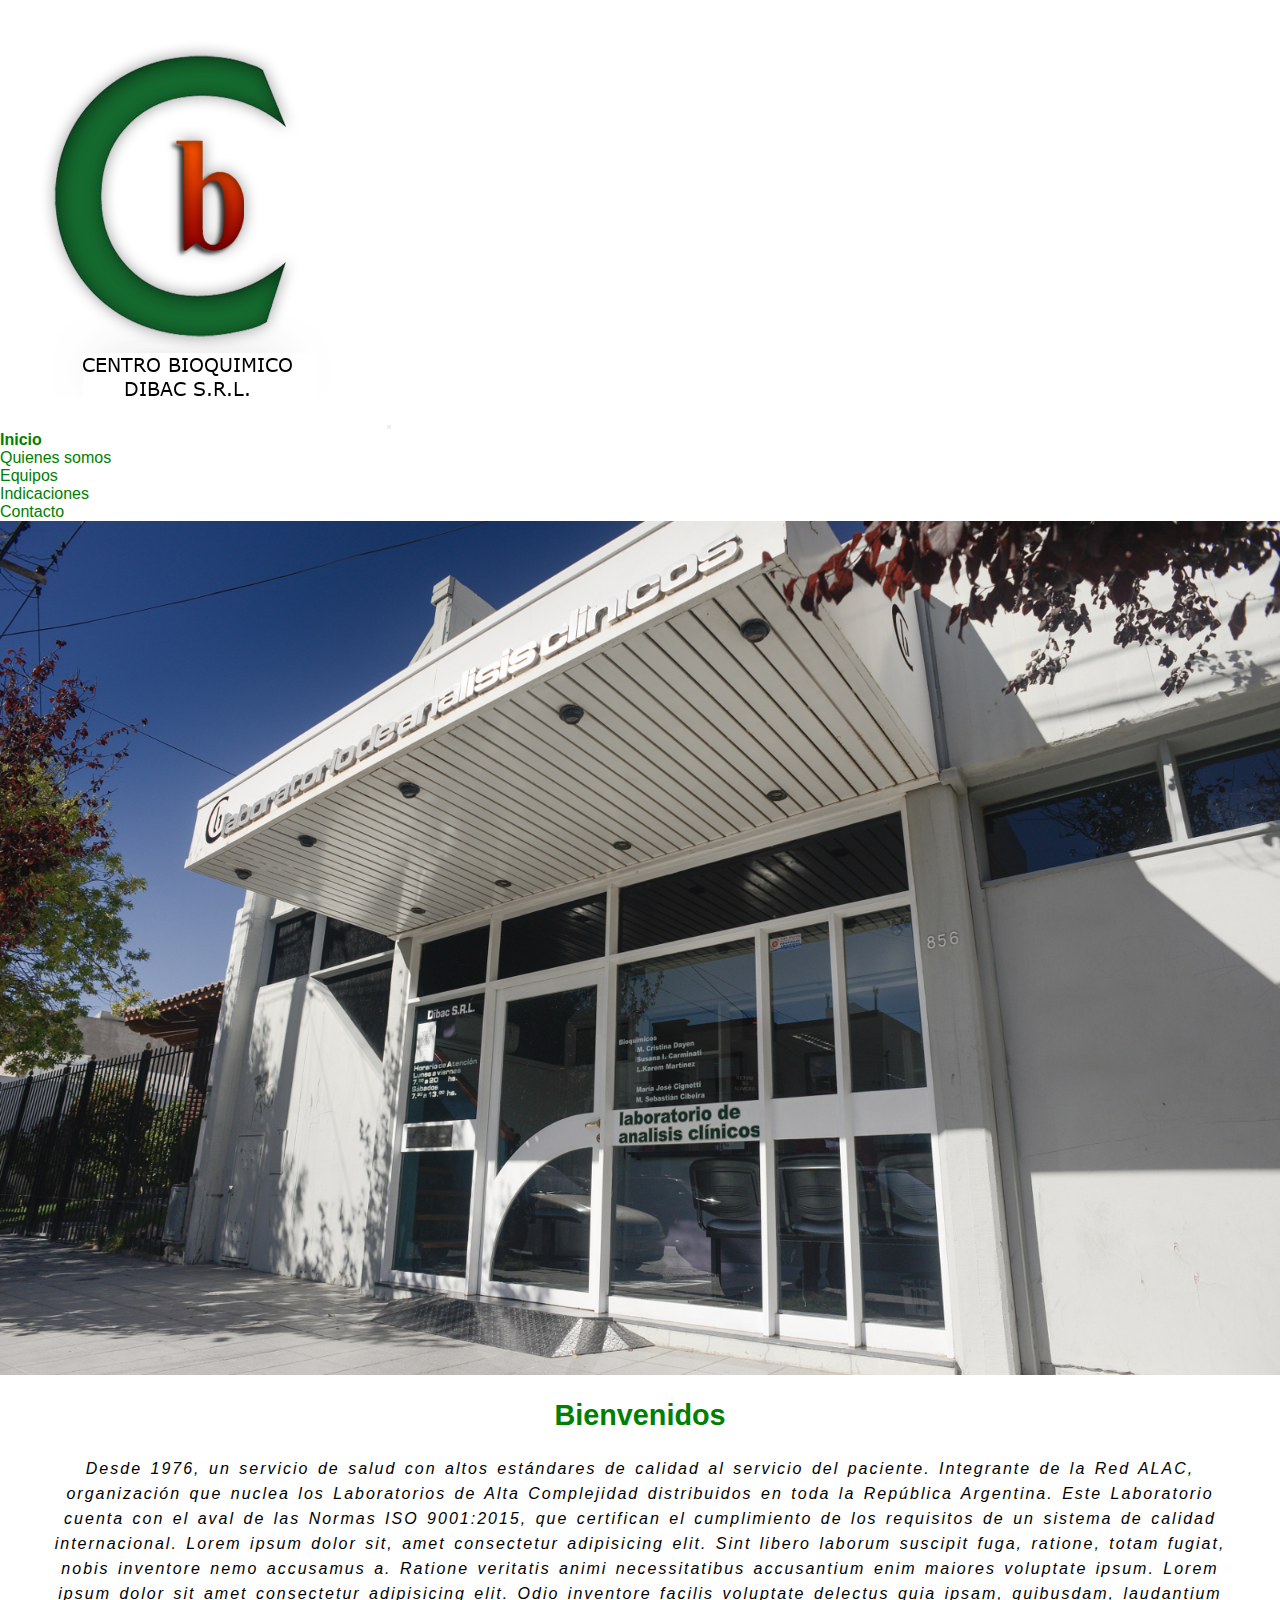
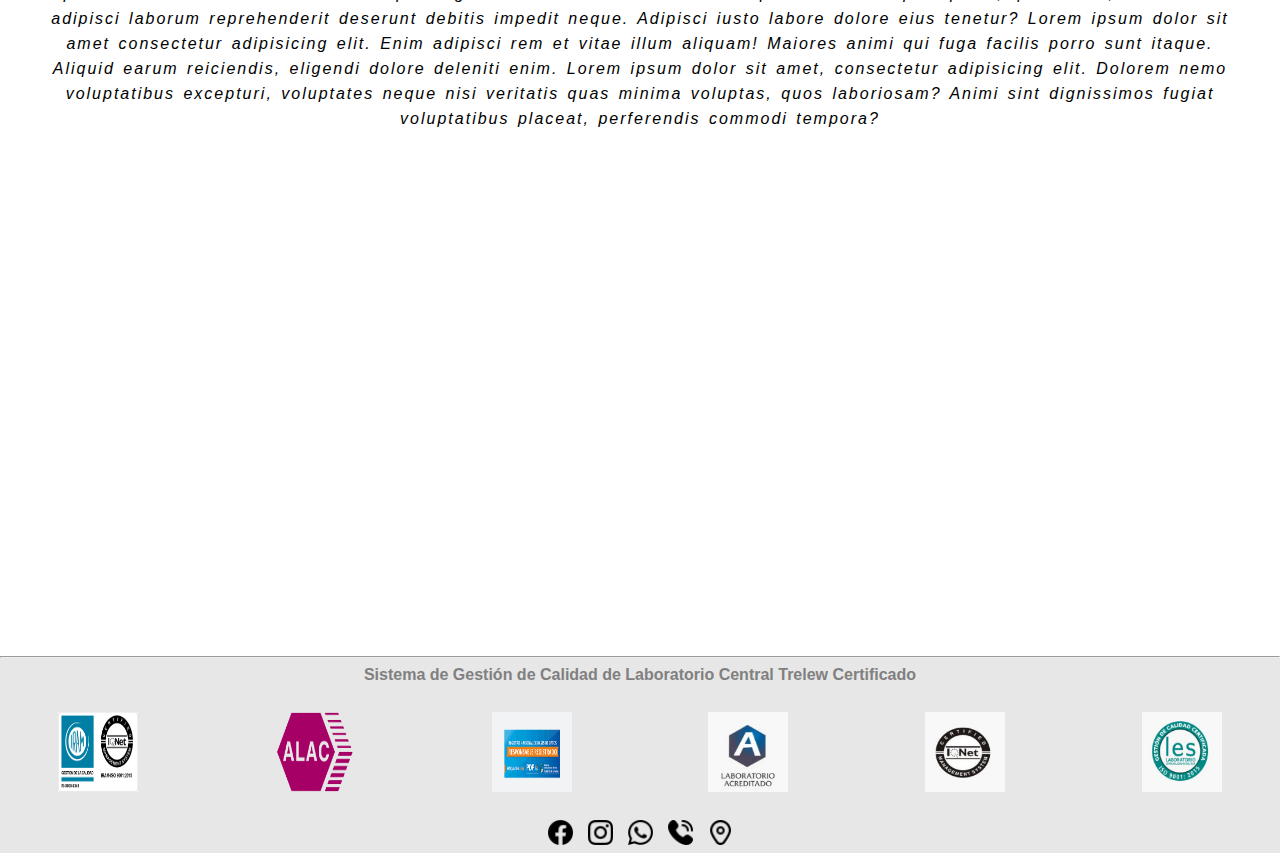
==== index.html @ 684f7246 "se agrego git al proyecto iniciado" ====
<!DOCTYPE html>
<html lang="es">

<head>
    <meta charset="UTF-8">
    <meta http-equiv="X-UA-Compatible" content="IE=edge">
    <meta name="viewport" content="width=device-width, initial-scale=1.0">
    <link rel="stylesheet" href="https://cdn.jsdelivr.net/npm/bootstrap-icons@1.10.4/font/bootstrap-icons.css">
    <link href="https://cdn.jsdelivr.net/npm/bootstrap@5.3.0-alpha3/dist/css/bootstrap.min.css" rel="stylesheet" integrity="sha384-KK94CHFLLe+nY2dmCWGMq91rCGa5gtU4mk92HdvYe+M/SXH301p5ILy+dN9+nJOZ" crossorigin="anonymous">
    <link rel="stylesheet" href="./styles/styles.css">
    <title>Dibac SRL</title>
</head>

<body>

    <header class="navbar navbar-expand-xl bg-body-tertiary">
        <div class="container">
          <a class="navbar-brand" href="#"><img class="w-50" src="./img/logo.png" alt=""></a>
          <button class="navbar-toggler " type="button" data-bs-toggle="collapse" data-bs-target="#navbarNavDropdown" aria-controls="navbarNavDropdown" aria-expanded="false" aria-label="Toggle navigation">
            <span class="navbar-toggler-icon"></span>
          </button>
          <nav class="collapse navbar-collapse justify-content-end" id="navbarNavDropdown">
            <ul class="navbar-nav">
              <li class="nav-item">
                <a class="nav-link active" aria-current="page" href="./index.html">Inicio</a>
              </li>
              <li class="nav-item">
                <a class="nav-link" href="./pages/quienes-somos.html">Quienes somos</a>
              </li>
              <li class="nav-item">
                <a class="nav-link" href="./pages/equipamiento.html">Equipos</a>
              </li>
              <li class="nav-item">
                <a class="nav-link" href="./pages/indicaciones.html">Indicaciones</a>  
              </li>
              <li class="nav-item">
                <a class="nav-link" href="./pages/contacto.html">Contacto</a>  
              </li>            
            </ul>
          </nav>
        </div>

      </header>

    <main>
        <section class="portada">
            <div class="imagen">
                <img src="./img/lab-d.jpg" alt="imagen-laboratorio">
            </div>

        <div class="portada-estructura">
            <div class="portada-texto">
                <h2 class="titulo-portada">Bienvenidos</h2>
                <p class="parrafo">Desde 1976, un servicio de salud con altos estándares de calidad al servicio del paciente. Integrante de la Red ALAC, organización que nuclea los Laboratorios de Alta Complejidad distribuidos en toda la República Argentina. Este Laboratorio cuenta con el aval de las Normas ISO 9001:2015, que certifican el cumplimiento de los requisitos de un sistema de calidad internacional.
                Lorem ipsum dolor sit, amet consectetur adipisicing elit. Sint libero laborum suscipit fuga, ratione, totam fugiat, nobis inventore nemo accusamus a. Ratione veritatis animi necessitatibus accusantium enim maiores voluptate ipsum.
                Lorem ipsum dolor sit amet consectetur adipisicing elit. Odio inventore facilis voluptate delectus quia ipsam, quibusdam, laudantium adipisci laborum reprehenderit deserunt debitis impedit neque. Adipisci iusto labore dolore eius tenetur?
                Lorem ipsum dolor sit amet consectetur adipisicing elit. Enim adipisci rem et vitae illum aliquam! Maiores animi qui fuga facilis porro sunt itaque. Aliquid earum reiciendis, eligendi dolore deleniti enim.
                Lorem ipsum dolor sit amet, consectetur adipisicing elit. Dolorem nemo voluptatibus excepturi, voluptates neque nisi veritatis quas minima voluptas, quos laboriosam? Animi sint dignissimos fugiat voluptatibus placeat, perferendis commodi tempora?
                </p>
            </div>

            <div class="video-tutorial">
                <figure class="tutorial">
                <iframe src="https://www.youtube.com/embed/HO_2_IumJQc" title="YouTube video player" frameborder="0" allow="accelerometer; autoplay; clipboard-write; encrypted-media; gyroscope; picture-in-picture; web-share" allowfullscreen></iframe>
                </figure>
            </div>
        </div>
        </section>
    </main>

    <footer id="footer-index" class="footer">
        <hr>
        <h3 class="titulo-secundario">Sistema de Gestión de Calidad de Laboratorio Central Trelew Certificado</h3>
        <div class="logo-certificacion">
            <img src="./img/logo-certificacion-iso.png" width="80" height="80" alt="">
            <img src="./img/logo-alac.png" width="80" height="80" alt="">
            <img src="./img/responsable-registrado.PNG" width="80" height="80" alt="">
            <img src="./img/habilitado.PNG" width="80" height="80" alt="">
            <img src="./img/logo-certificacion.PNG" width="80" height="80" alt="">
            <img src="./img/logo-iso.PNG" width="80" height="80" alt="">
        </div>
        <div class="logo-contacto">
            <img src="./img/facebook.png" width="25" height="25" alt="">
            <img src="./img/instagram.png" width="25" height="25" alt="">
            <img src="./img/whatsapp.png" width="25" height="25" alt="">
            <img src="./img/llamada-telefonica.png" width="25" height="25" alt="">
            <img src="./img/marcador.png" width="25" height="25" alt="">
        </div> 
    </footer>

    <script src="https://cdn.jsdelivr.net/npm/bootstrap@5.3.0-alpha2/dist/js/bootstrap.bundle.min.js"
    integrity="sha384-qKXV1j0HvMUeCBQ+QVp7JcfGl760yU08IQ+GpUo5hlbpg51QRiuqHAJz8+BrxE/N"
    crossorigin="anonymous">
    </script> 
    
</body>

</html>
---- styles/styles.css ----
*{
    margin: 0;
    padding: 0;
    box-sizing: border-box;
}

body {
    font-family: 'Segoe UI', Tahoma, Geneva, Verdana, sans-serif;
}

a {
    text-decoration: none;
}

ul, ol {
    list-style: none;
}

/* ----- HEADER-MOBILE HASTA 600px------ */

.nav-link {
    color: green;
    
}

.container {
    max-width: 100%;
}

.navbar-nav .nav-link.active {
    color: green;
    font-weight: bold;

}


/* ============ INDEX - MOBILE ================== */


.portada {
    font-size: 1rem;
}

.portada-texto {
    height: auto;
    display: flex;
    flex-direction: column;
    align-items: center;
    font-size: 1.2rem;
    padding: 1em;
}

.imagen img {
    width: 100%
    }

.articulo {
    padding: 30px;
    }

h1 {
    color: green;
    background-color:none;
}

section h2 {color: green;
    font-weight: bold;
}

.titulo-secundario {
    color: gray;
    font-size: 1rem;
    text-align: center;
    padding: .5em;
}

.parrafo {
    font-family: 'Segoe UI', Tahoma, Geneva, Verdana, sans-serif;
    font-size: 1rem;
    font-style: italic;
    text-align: center;
    text-decoration: none;
    letter-spacing: 2px;
    word-spacing: 2px;
    line-height: 25px;
    padding: 1.5em;
}

.video-tutorial {
    height: auto;
    display: flex;
    justify-content: center;
    padding-bottom: 2em;
    }

.tutorial {
    width: 60%;
    height: 100%;
    }

iframe {
    height: 100%;
    width: 100%;
}

.portada-estructura {
    height: auto;
    display: flex;
    flex-direction: column;

}

/* ============ INDEX - DESCKTOP ================== */

@media (min-width: 600px) {

.tutorial {
    width: 55%;
    height: 350px;
}
}

@media (min-width:1000px) {

.tutorial {
    width: 60%;
    height: 450px;
    }
}

/* ===================================== FOOTER ====================================== */

.footer {
    width: 100%;
    display: flex;
    flex-flow: column;
    align-items: center;
    justify-content: space-between;
    background-color: rgba(128, 128, 128, 0.192);
    }

.titulo-secundario{
    display:flex;
    justify-content: center;
    }

.logo-certificacion {
    margin-top: 20px;
    height: auto;
    display: flex;
    flex-direction: column;
    font-size: 1rem;
    align-content: center;
    color: grey;
    row-gap: 20px;
    }

.logo-contacto {
    margin-top: 20px;
    display: flex;
    font-size: 1rem;
    padding: 0.5em;
    gap: 10px;
}

form {
    color: green;
    font-size: 18px;
}

.imagen-footer {
    background-color: grey;
}

@media (min-width: 600px) {

.footer {
    display: grid;
    grid-template-rows: 4;
}

.titulo-secundario {
    width: 100vw;
    justify-content: center;
    align-items: center;
}

.logo-certificacion {
    display: flex;
    flex-direction: row;
    justify-content: space-around;
    align-items: center;
    gap: 20px;
    }

.logo-contacto {
    justify-content: center;
    align-items: center;
    gap: 15px;
}

.inicio a {
    align-items: center;
    justify-content: center;
}

}

/* ====================================== SECCION - QUIENES SOMOS =============================================== */

@media (max-width: 1023px) {

.img-portada {
    width: 100%;
    height: 70vw;
    background-image: url(../img/lab-a.jpg);
    background-size:cover;
    }
    
.tarjeta-directores {
    color: black;
    font-weight: bold;
    font-size: .8rem;
    }
    
.titulo-directores{
    font-size: 1rem;
    text-align: center;
    padding: 10px
    }
    
.tarjeta {
    width: 100%;
    font-size: .7rem;
    display: flex;
    flex-direction: column;
    align-items: center;
    }
    
.foto-directores {
    width: 100%;
    height: 60%;
    }
    
.contenedor-directores {
    display: flex;
    justify-content: space-around;
    }
    
.tarjeta-staff {
    width: 100%;
    font-size: .7rem;
    display: flex;
    flex-direction: column;
    align-items: center;
    }
    
.contenedor-padre-staff {
    display: grid;
    grid-template-columns: repeat(3,auto);
}

.contenedor-tarjetas {
    padding: 15px 0;
}


.titulo-seccion {
    text-align: center;
    padding-top: 40px;
    font-size: 1rem;
       
}

.contenedor-historia {
    display: flex;
    flex-direction: column;
    justify-content:space-around;
    padding-bottom: 50px;
    padding-top: 10px;
    } 
 
.contenedor-img-historia {
    width: 100%;
    height: 40vh;
    background-image: url(../img/lab-b.jpg);
    background-size: contain;
    background-repeat: no-repeat;
    background-position: center;
    }
        
    
.contenedor-texto {
    width: 100%;
    height: auto;
    text-align: center;
    align-content: center;
    justify-content: center;
    }

    .parrafo {
        font-size: .8rem;
    }


}

/* --------------- version desktop - desde 1024px ---------------- */

@media (min-width: 1024px) {

.img-portada {
    width: 100%;
    height: 70vw;
    background-image: url(../img/lab-a.jpg);
    background-size:cover;
    }

.tarjeta-directores {
    color: black;
    font-weight: bold;
    font-size: 1rem;
    }

.titulo-directores{
    font-size: 1.5rem;
    text-align: center;
    padding: 20px
}

.tarjeta {
    width: 175px;
    height: 200px;
    font-size: 1rem;
    display: flex;
    flex-direction: column;
    align-items: center;
}

.foto-directores {
    width: 75%;
    height: 60%;
}

.contenedor-directores {
    display: flex;
    justify-content: space-around;
    padding-top: 20px;
}

.tarjeta-staff {
    width: 150px;
    height: 200px;
    font-size: .8rem;
    display: flex;
    flex-direction: column;
    align-items: center;
}

.contenedor-staff {
    display: flex;
    justify-content: space-around;
    padding-top: 20px;

}

.titulo-seccion {
    text-align: center;
    padding-top: 40px;
}

.contenedor-texto {
    width: 100%;
    height: auto;
    text-align: center;
    align-content: center;
    justify-content: center;
}

.contenedor-img-historia {
    width: 100%;
    height: 40vh;
    background-image: url(../img/lab-b.jpg);
    background-size: contain;
    background-repeat: no-repeat;
    background-position: center;
    }

.contenedor-historia {
    display: flex;
    justify-content:space-around;
    padding-top: 20px;
    padding-bottom: 50px;
}

}
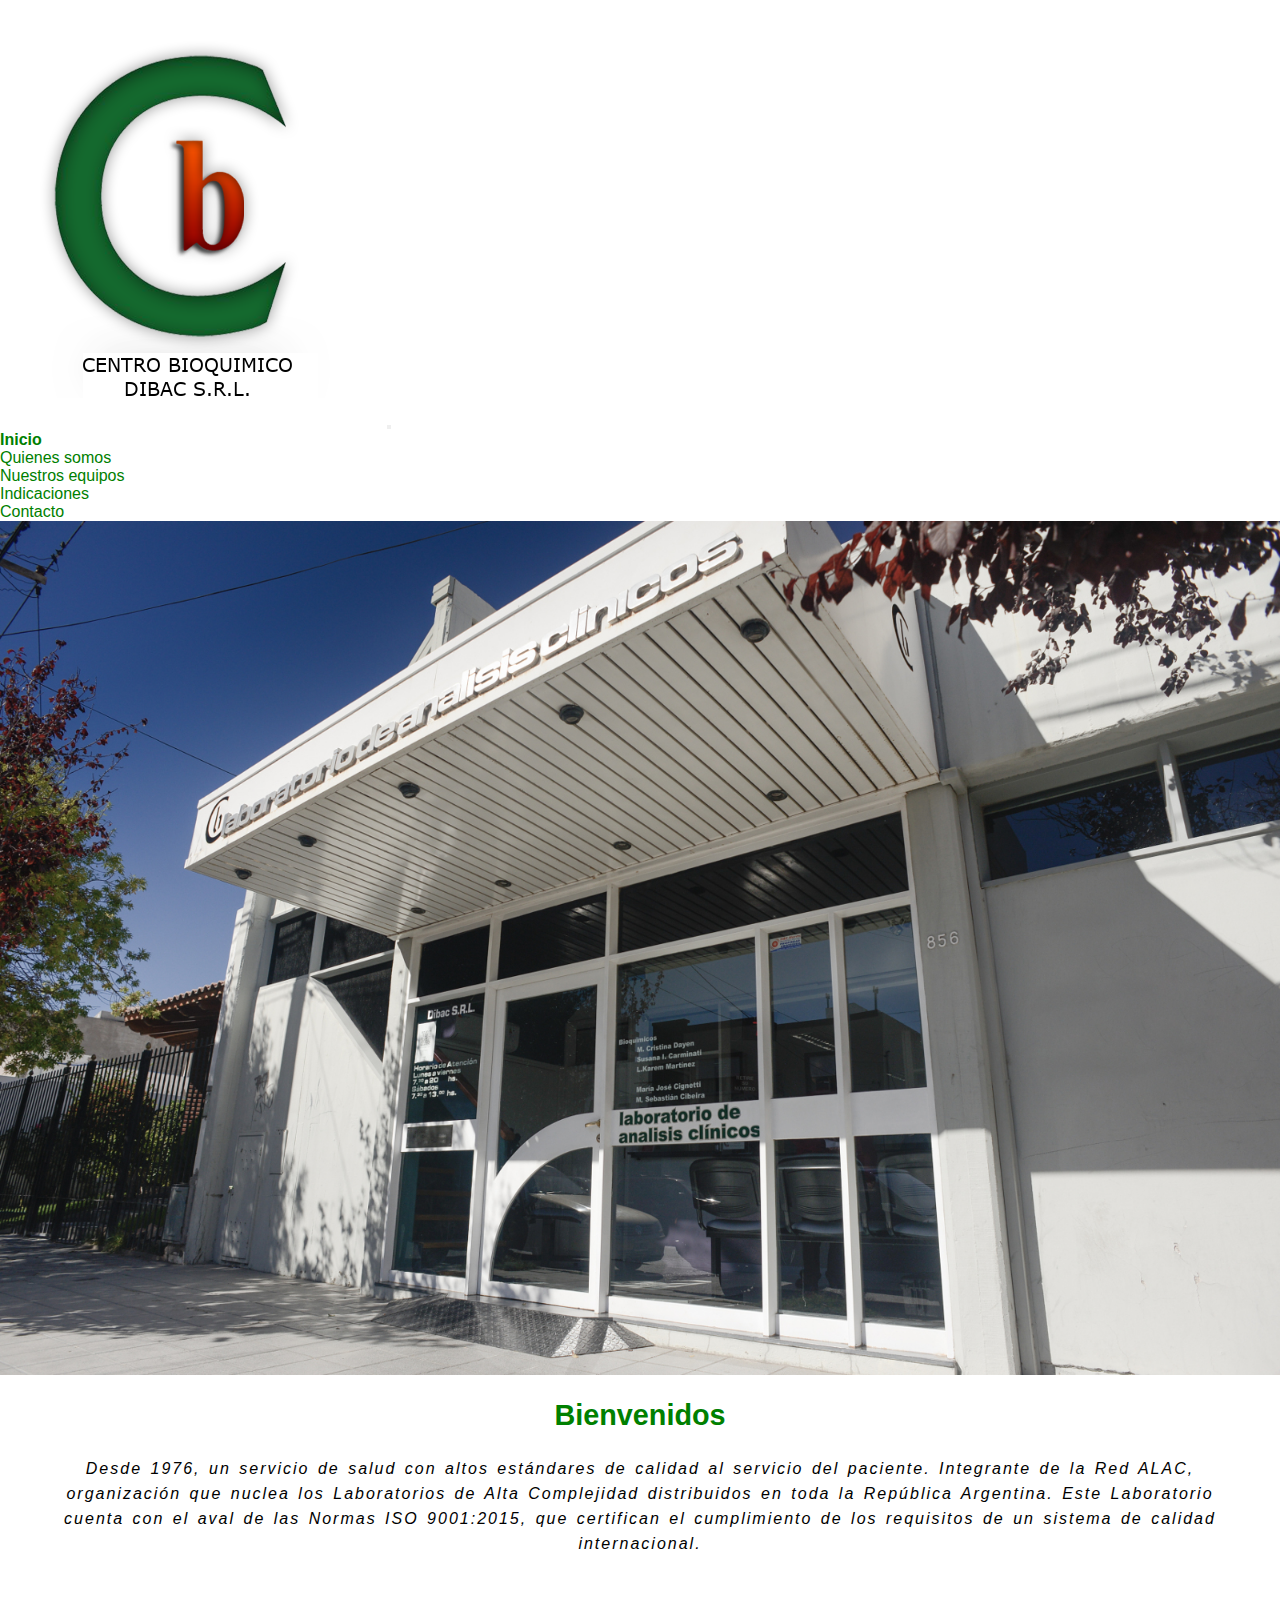
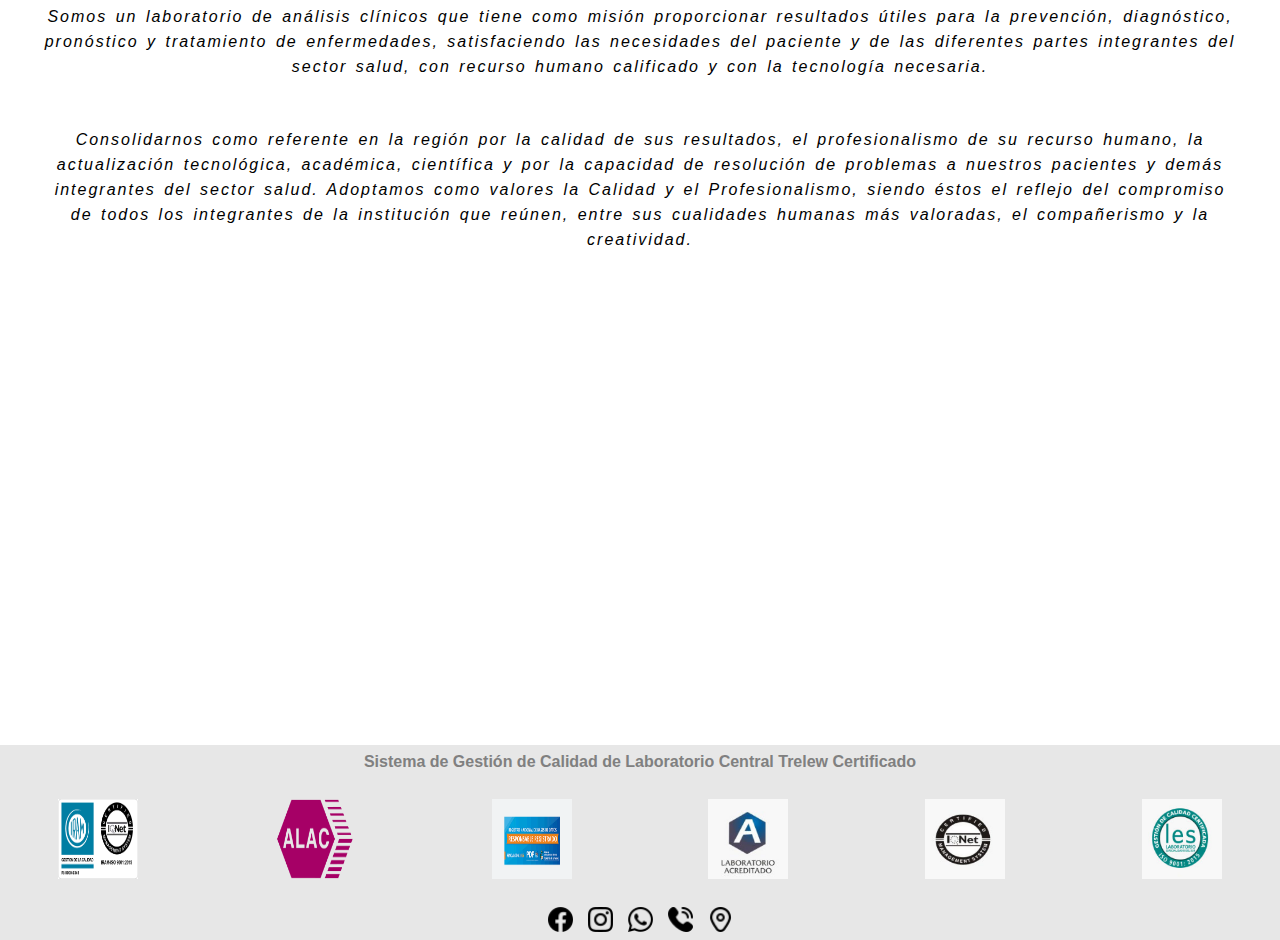
==== commit 5bf15154: "se realizaron correcciones de preentrega anterior;estilos inline, alt imagenes, enrutado nav,etc." ====
--- a/index.html
+++ b/index.html
@@ -7,15 +7,16 @@
     <meta name="viewport" content="width=device-width, initial-scale=1.0">
     <link rel="stylesheet" href="https://cdn.jsdelivr.net/npm/bootstrap-icons@1.10.4/font/bootstrap-icons.css">
     <link href="https://cdn.jsdelivr.net/npm/bootstrap@5.3.0-alpha3/dist/css/bootstrap.min.css" rel="stylesheet" integrity="sha384-KK94CHFLLe+nY2dmCWGMq91rCGa5gtU4mk92HdvYe+M/SXH301p5ILy+dN9+nJOZ" crossorigin="anonymous">
+    <meta name="description" content="Laboratorio de analisis clinicos en Trelew. Centro profesional de salud especializado bajo normas IRAM">
     <link rel="stylesheet" href="./styles/styles.css">
-    <title>Dibac SRL</title>
+    <title>Laboratorio de Analisis Clinicos en Trelew │ Dibac SRL</title>
 </head>
 
 <body>
 
     <header class="navbar navbar-expand-xl bg-body-tertiary">
         <div class="container">
-          <a class="navbar-brand" href="#"><img class="w-50" src="./img/logo.png" alt=""></a>
+          <a class="navbar-brand" href="#"><img class="w-50" src="./img/logo.png" alt="logo-DibacSRL"></a>
           <button class="navbar-toggler " type="button" data-bs-toggle="collapse" data-bs-target="#navbarNavDropdown" aria-controls="navbarNavDropdown" aria-expanded="false" aria-label="Toggle navigation">
             <span class="navbar-toggler-icon"></span>
           </button>
@@ -28,7 +29,7 @@
                 <a class="nav-link" href="./pages/quienes-somos.html">Quienes somos</a>
               </li>
               <li class="nav-item">
-                <a class="nav-link" href="./pages/equipamiento.html">Equipos</a>
+                <a class="nav-link" href="./pages/equipamiento.html">Nuestros equipos</a>
               </li>
               <li class="nav-item">
                 <a class="nav-link" href="./pages/indicaciones.html">Indicaciones</a>  
@@ -45,18 +46,16 @@
     <main>
         <section class="portada">
             <div class="imagen">
-                <img src="./img/lab-d.jpg" alt="imagen-laboratorio">
+                <img src="./img/lab-d.jpg" alt="Laboratorio-DibacSRL-fachada">
             </div>
 
         <div class="portada-estructura">
             <div class="portada-texto">
                 <h2 class="titulo-portada">Bienvenidos</h2>
-                <p class="parrafo">Desde 1976, un servicio de salud con altos estándares de calidad al servicio del paciente. Integrante de la Red ALAC, organización que nuclea los Laboratorios de Alta Complejidad distribuidos en toda la República Argentina. Este Laboratorio cuenta con el aval de las Normas ISO 9001:2015, que certifican el cumplimiento de los requisitos de un sistema de calidad internacional.
-                Lorem ipsum dolor sit, amet consectetur adipisicing elit. Sint libero laborum suscipit fuga, ratione, totam fugiat, nobis inventore nemo accusamus a. Ratione veritatis animi necessitatibus accusantium enim maiores voluptate ipsum.
-                Lorem ipsum dolor sit amet consectetur adipisicing elit. Odio inventore facilis voluptate delectus quia ipsam, quibusdam, laudantium adipisci laborum reprehenderit deserunt debitis impedit neque. Adipisci iusto labore dolore eius tenetur?
-                Lorem ipsum dolor sit amet consectetur adipisicing elit. Enim adipisci rem et vitae illum aliquam! Maiores animi qui fuga facilis porro sunt itaque. Aliquid earum reiciendis, eligendi dolore deleniti enim.
-                Lorem ipsum dolor sit amet, consectetur adipisicing elit. Dolorem nemo voluptatibus excepturi, voluptates neque nisi veritatis quas minima voluptas, quos laboriosam? Animi sint dignissimos fugiat voluptatibus placeat, perferendis commodi tempora?
-                </p>
+                <p class="parrafo">Desde 1976, un servicio de salud con altos estándares de calidad al servicio del paciente. Integrante de la Red ALAC, organización que nuclea los Laboratorios de Alta Complejidad distribuidos en toda la República Argentina. Este Laboratorio cuenta con el aval de las Normas ISO 9001:2015, que certifican el cumplimiento de los requisitos de un sistema de calidad internacional.</p>
+                <p class="parrafo"> Somos un laboratorio de análisis clínicos que tiene como misión proporcionar resultados útiles para la prevención, diagnóstico, pronóstico y tratamiento de enfermedades, satisfaciendo las necesidades del paciente y de las diferentes partes integrantes del sector salud, con recurso humano calificado y con la tecnología necesaria.</p>
+                <p class="parrafo">Consolidarnos como referente en la región por la calidad de sus resultados, el profesionalismo de su recurso humano, la actualización tecnológica, académica, científica y por la capacidad de resolución de problemas a nuestros pacientes y demás integrantes del sector salud.
+                Adoptamos como valores la Calidad y el Profesionalismo, siendo éstos el reflejo del compromiso de todos los integrantes de la institución que reúnen, entre sus cualidades humanas más valoradas, el compañerismo y la creatividad.</p>
             </div>
 
             <div class="video-tutorial">
@@ -69,22 +68,21 @@
     </main>
 
     <footer id="footer-index" class="footer">
-        <hr>
         <h3 class="titulo-secundario">Sistema de Gestión de Calidad de Laboratorio Central Trelew Certificado</h3>
         <div class="logo-certificacion">
-            <img src="./img/logo-certificacion-iso.png" width="80" height="80" alt="">
-            <img src="./img/logo-alac.png" width="80" height="80" alt="">
-            <img src="./img/responsable-registrado.PNG" width="80" height="80" alt="">
-            <img src="./img/habilitado.PNG" width="80" height="80" alt="">
-            <img src="./img/logo-certificacion.PNG" width="80" height="80" alt="">
-            <img src="./img/logo-iso.PNG" width="80" height="80" alt="">
+            <img src="./img/logo-certificacion-iso.png" class="footer-iconos-calidad" alt="logo-iso">
+            <img src="./img/logo-alac.png" class="footer-iconos-calidad" alt="logo-alac">
+            <img src="./img/responsable-registrado.PNG" class="footer-iconos-calidad" alt="logo-certificacion">
+            <img src="./img/habilitado.PNG" class="footer-iconos-calidad" alt="logo-habilitado">
+            <img src="./img/logo-certificacion.PNG" class="footer-iconos-calidad" alt="logo-certificacion">
+            <img src="./img/logo-iso.PNG" class="footer-iconos-calidad" alt="logo-iso">
         </div>
         <div class="logo-contacto">
-            <img src="./img/facebook.png" width="25" height="25" alt="">
-            <img src="./img/instagram.png" width="25" height="25" alt="">
-            <img src="./img/whatsapp.png" width="25" height="25" alt="">
-            <img src="./img/llamada-telefonica.png" width="25" height="25" alt="">
-            <img src="./img/marcador.png" width="25" height="25" alt="">
+            <img src="./img/facebook.png" class="footer-iconos-redes" alt="ico-facebook">
+            <img src="./img/instagram.png" class="footer-iconos-redes" alt="ico-instagram">
+            <img src="./img/whatsapp.png" class="footer-iconos-redes" alt="ico-whatsapp">
+            <img src="./img/llamada-telefonica.png" class="footer-iconos-redes" alt="ico-phone">
+            <img src="./img/marcador.png" class="footer-iconos-redes" alt="ico-marcador">
         </div> 
     </footer>
 
--- a/styles/styles.css
+++ b/styles/styles.css
@@ -1,396 +1,588 @@
-*{
-    margin: 0;
-    padding: 0;
-    box-sizing: border-box;
+* {
+  margin: 0;
+  padding: 0;
+  box-sizing: border-box;
 }
 
 body {
-    font-family: 'Segoe UI', Tahoma, Geneva, Verdana, sans-serif;
-}
-
-a {
-    text-decoration: none;
-}
-
-ul, ol {
-    list-style: none;
-}
-
-/* ----- HEADER-MOBILE HASTA 600px------ */
-
-.nav-link {
-    color: green;
-    
+  font-family: "Segoe UI", Tahoma, Geneva, Verdana, sans-serif;
+}
+body a {
+  text-decoration: none;
+}
+body ul ol {
+  list-style: none;
 }
 
 .container {
-    max-width: 100%;
-}
-
-.navbar-nav .nav-link.active {
-    color: green;
-    font-weight: bold;
-
-}
-
-
-/* ============ INDEX - MOBILE ================== */
-
-
-.portada {
-    font-size: 1rem;
-}
-
-.portada-texto {
-    height: auto;
-    display: flex;
-    flex-direction: column;
-    align-items: center;
-    font-size: 1.2rem;
-    padding: 1em;
-}
-
-.imagen img {
-    width: 100%
-    }
-
-.articulo {
-    padding: 30px;
-    }
-
-h1 {
-    color: green;
-    background-color:none;
-}
-
-section h2 {color: green;
-    font-weight: bold;
-}
-
-.titulo-secundario {
-    color: gray;
-    font-size: 1rem;
-    text-align: center;
-    padding: .5em;
-}
-
-.parrafo {
-    font-family: 'Segoe UI', Tahoma, Geneva, Verdana, sans-serif;
-    font-size: 1rem;
-    font-style: italic;
-    text-align: center;
-    text-decoration: none;
-    letter-spacing: 2px;
-    word-spacing: 2px;
-    line-height: 25px;
-    padding: 1.5em;
-}
-
-.video-tutorial {
-    height: auto;
-    display: flex;
-    justify-content: center;
-    padding-bottom: 2em;
-    }
-
-.tutorial {
+  max-width: 100%;
+}
+.container .navbar-nav .nav-link.active {
+  color: green;
+  font-weight: bold;
+}
+.container .nav-link {
+  color: green;
+}
+
+.footer {
+  width: 100%;
+  display: flex;
+  flex-flow: column;
+  align-items: center;
+  justify-content: space-between;
+  background-color: rgba(128, 128, 128, 0.192);
+}
+.footer .titulo-secundario {
+  color: gray;
+  font-size: 1rem;
+  padding: 0.5em;
+  text-align: center;
+}
+.footer .logo-certificacion {
+  width: 100%;
+  margin-top: 20px;
+  height: auto;
+  display: flex;
+  flex-direction: column;
+  font-size: 1rem;
+  align-items: center;
+  color: grey;
+  row-gap: 20px;
+}
+.footer .logo-certificacion .footer-iconos-calidad {
+  width: 80px;
+  height: 80px;
+}
+.footer .logo-contacto {
+  margin-top: 20px;
+  display: flex;
+  font-size: 1rem;
+  padding: 0.5em;
+  gap: 10px;
+}
+.footer .logo-contacto .footer-iconos-redes {
+  width: 25px;
+  height: 25px;
+}
+
+form {
+  color: green;
+  font-size: 18px;
+}
+
+@media (min-width: 600px) {
+  .footer {
+    display: flex;
+    grid-template-rows: 4;
+  }
+  .footer .titulo-secundario {
+    width: 100%;
+    justify-content: center;
+    align-items: center;
+  }
+  .footer .logo-certificacion {
+    display: flex;
+    flex-direction: row;
+    justify-content: space-around;
+    align-items: center;
+    gap: 20px;
+  }
+  .footer .logo-contacto {
+    justify-content: center;
+    align-items: center;
+    gap: 15px;
+  }
+  .footer .inicio a {
+    align-items: center;
+    justify-content: center;
+  }
+}
+@media (max-width: 600px) {
+  .comunicacion {
+    display: flex;
+    flex-direction: column;
+    justify-content: space-around;
+    align-items: center;
+    align-content: center;
+  }
+  .comunicacion .contenedor-contact {
+    order: 1;
+  }
+}
+.portada-contacto {
+  width: 100%;
+  height: 50vw;
+  background-image: url(../img/respuesta-al-cliente.jpg);
+  background-size: contain;
+}
+
+.subtitulo-contacto {
+  color: green;
+  font-size: 1.8rem;
+  padding-top: 1em;
+  text-align: center;
+}
+
+.comunicacion {
+  display: flex;
+  justify-content: space-around;
+}
+.comunicacion .contenedor-contacto {
+  display: flex;
+  width: 50%;
+  flex-direction: column;
+  align-items: center;
+  padding-left: 20px;
+}
+.comunicacion .contenedor-contacto-secundario {
+  display: flex;
+}
+.comunicacion .contenedor-contacto .subtitulo-comunicacion {
+  color: green;
+  font-size: 1.8rem;
+  padding-top: 1em;
+  padding-left: 10px;
+  padding-bottom: 10px;
+}
+.comunicacion .contenedor-contacto .png-contacto {
+  display: flex;
+  flex-direction: column;
+  font-size: 1rem;
+  gap: 10px;
+}
+.comunicacion .contenedor-contacto .png-contacto .lista-redes {
+  font-size: 1.4rem;
+  list-style-type: none;
+}
+
+.contenedor-contact {
+  display: flex;
+  flex-direction: column;
+  justify-content: center;
+  align-items: center;
+  order: -1;
+  width: 50%;
+  padding-left: 20px;
+}
+
+.contenedor-formulario {
+  display: flex;
+  flex-direction: column;
+  justify-content: center;
+  align-items: center;
+  padding: 15px;
+}
+
+.boton-enviar {
+  padding: 10px 20px;
+  background-color: green;
+  border-radius: 30px;
+  color: white;
+  border: none;
+  cursor: pointer;
+  align-self: center;
+}
+.boton-enviar:hover {
+  background-color: rgba(0, 128, 0, 0.514);
+  color: greenyellow;
+}
+
+.equipos .video-portada {
+  height: 250px;
+  padding-top: 1em;
+}
+.equipos .video-portada .video-youtube {
+  width: 100%;
+  height: 100%;
+  display: flex;
+  justify-content: center;
+  align-items: center;
+}
+.equipos .video-portada .video-youtube iframe {
+  min-width: 60%;
+  height: 100%;
+}
+.equipos .contenedor-titulo .titulo-seccion {
+  font-size: 1.5rem;
+}
+.equipos .contenedor-equipamiento {
+  display: flex;
+  flex-direction: column;
+  justify-content: center;
+  align-items: center;
+}
+.equipos .contenedor-equipamiento .contenedor-equipos {
+  padding-top: 2em;
+}
+.equipos .contenedor-equipamiento .tarjeta-equipos {
+  font-size: 1rem;
+  display: flex;
+  justify-content: center;
+  align-items: center;
+}
+.equipos .contenedor-equipamiento .foto-equipos {
+  width: 100%;
+  height: 200px;
+}
+.equipos .contenedor-equipamiento .contenedor-titulo {
+  width: 100%;
+  display: flex;
+  justify-content: center;
+  align-items: center;
+  padding-bottom: 20px;
+}
+@media (min-width: 600px) {
+  .equipos .video-portada {
+    height: 450px;
+    padding-top: 1em;
+  }
+  .equipos .video-portada .video-youtube {
+    width: 100%;
+    display: flex;
+    justify-content: center;
+    align-items: center;
+  }
+  .equipos .video-portada .video-youtube iframe {
+    min-width: 60%;
+  }
+  .equipos .contenedor-equipamiento {
+    display: flex;
+    flex-direction: row;
+    justify-content: space-around;
+    align-content: center;
+    padding: 30px 0;
+  }
+  .equipos .contenedor-equipamiento .foto-equipos {
+    width: 100%;
+    height: 150px;
+  }
+}
+@media (min-width: 1200px) {
+  .equipos .video-portada {
+    width: 100%;
+    height: 500px;
+    padding-top: 1em;
+  }
+  .equipos .video-youtube {
+    width: 100%;
+    height: 100%;
+    display: flex;
+    justify-content: center;
+    align-items: center;
+  }
+  .equipos .video-youtube iframe {
     width: 60%;
     height: 100%;
-    }
-
-iframe {
-    height: 100%;
-    width: 100%;
+  }
+  .equipos .contenedor-equipamiento {
+    display: flex;
+    justify-content: space-around;
+    align-items: center;
+    padding: 30px 0;
+  }
+  .equipos .contenedor-equipos {
+    display: flex;
+    align-items: center;
+  }
+  .equipos .tarjeta-equipos {
+    font-size: 1rem;
+    display: flex;
+    justify-content: center;
+  }
+  .equipos .foto-equipos {
+    width: 100%;
+    height: 300px;
+  }
+  .equipos .contenedor-titulo {
+    width: 100%;
+    display: flex;
+    justify-content: center;
+    align-items: center;
+    padding-bottom: 20px;
+  }
+  .equipos .titulo-seccion {
+    font-size: 1.5rem;
+  }
+}
+
+.portada {
+  font-size: 1rem;
+}
+.portada .portada-texto {
+  display: flex;
+  flex-direction: column;
+  justify-content: center;
+  align-items: center;
+  height: auto;
+  font-size: 1.2rem;
+  padding: 1em;
+}
+.portada .imagen img {
+  width: 100%;
+}
+.portada h1 {
+  color: green;
+  background-color: none;
 }
 
 .portada-estructura {
-    height: auto;
-    display: flex;
-    flex-direction: column;
-
-}
-
-/* ============ INDEX - DESCKTOP ================== */
+  height: auto;
+  display: flex;
+  flex-direction: column;
+}
+.portada-estructura .parrafo {
+  font-family: "Segoe UI", Tahoma, Geneva, Verdana, sans-serif;
+  font-size: 1rem;
+  font-style: italic;
+  text-align: center;
+  text-decoration: none;
+  letter-spacing: 2px;
+  word-spacing: 2px;
+  line-height: 25px;
+  padding: 1.5em;
+}
+
+section h2 {
+  color: green;
+  font-weight: bold;
+}
+
+.video-tutorial {
+  width: 100%;
+  height: 300px;
+  display: flex;
+  justify-content: center;
+  align-items: center;
+}
+.video-tutorial .tutorial {
+  max-width: 50%;
+  height: 100%;
+}
+.video-tutorial .tutorial iframe {
+  height: 100%;
+  width: 100%;
+}
 
 @media (min-width: 600px) {
-
-.tutorial {
-    width: 55%;
-    height: 350px;
-}
-}
-
-@media (min-width:1000px) {
-
-.tutorial {
-    width: 60%;
+  .video-tutorial {
+    display: flex;
+    justify-content: center;
+    align-items: center;
+    width: 100%;
     height: 450px;
-    }
-}
-
-/* ===================================== FOOTER ====================================== */
-
-.footer {
-    width: 100%;
-    display: flex;
-    flex-flow: column;
-    align-items: center;
-    justify-content: space-between;
-    background-color: rgba(128, 128, 128, 0.192);
-    }
-
-.titulo-secundario{
-    display:flex;
-    justify-content: center;
-    }
-
-.logo-certificacion {
-    margin-top: 20px;
-    height: auto;
-    display: flex;
-    flex-direction: column;
+  }
+  .video-tutorial .tutorial {
+    width: 100%;
+  }
+}
+@media (max-width: 600px) {
+  .analisis .analisis-titulo {
+    text-align: center;
+    margin-top: 1em;
+  }
+  .analisis .subtitulo-seccion {
     font-size: 1rem;
-    align-content: center;
-    color: grey;
-    row-gap: 20px;
-    }
-
-.logo-contacto {
-    margin-top: 20px;
-    display: flex;
-    font-size: 1rem;
-    padding: 0.5em;
-    gap: 10px;
-}
-
-form {
-    color: green;
-    font-size: 18px;
-}
-
-.imagen-footer {
-    background-color: grey;
-}
-
-@media (min-width: 600px) {
-
-.footer {
-    display: grid;
-    grid-template-rows: 4;
-}
-
-.titulo-secundario {
-    width: 100vw;
-    justify-content: center;
-    align-items: center;
-}
-
-.logo-certificacion {
-    display: flex;
-    flex-direction: row;
-    justify-content: space-around;
-    align-items: center;
-    gap: 20px;
-    }
-
-.logo-contacto {
-    justify-content: center;
-    align-items: center;
-    gap: 15px;
-}
-
-.inicio a {
-    align-items: center;
-    justify-content: center;
-}
-
-}
-
-/* ====================================== SECCION - QUIENES SOMOS =============================================== */
+  }
+  .contenedor-analisis {
+    display: flex;
+    flex-direction: column;
+  }
+  .contenedor-analisis .subcontenedor-analisis {
+    display: flex;
+    justify-content: center;
+  }
+}
+.analisis-titulo {
+  text-align: center;
+  font-size: 1.8rem;
+  margin-top: 1em;
+}
+
+.foto-portada {
+  width: 100%;
+  height: 50vw;
+  background-image: url(../img/lab-b.jpg);
+  background-size: cover;
+}
+
+.subtitulo-seccion {
+  color: green;
+  font-size: 1.2rem;
+  padding-top: 30px;
+  padding-bottom: 20px;
+  padding-left: 20px;
+}
+
+.contenedor-analisis {
+  display: flex;
+  justify-content: space-around;
+  padding-bottom: 30px;
+}
+
+.descripcion-analisis {
+  padding: 15px 0;
+  font-size: 1.2rem;
+}
 
 @media (max-width: 1023px) {
-
-.img-portada {
+  .img-portada {
     width: 100%;
     height: 70vw;
     background-image: url(../img/lab-a.jpg);
-    background-size:cover;
-    }
-    
-.tarjeta-directores {
+    background-size: cover;
+  }
+  .contenedor-directores {
+    display: flex;
+    justify-content: space-around;
+  }
+  .contenedor-tarjetas {
+    padding: 15px 0;
+  }
+  .contenedor-tarjetas .foto-directores {
+    width: 100%;
+    height: 60%;
+  }
+  .contenedor-tarjetas .tarjeta {
+    width: 100%;
+    font-size: 0.7rem;
+    display: flex;
+    flex-direction: column;
+    justify-content: center;
+    align-items: center;
+  }
+  .contenedor-tarjetas .tarjeta-directores {
     color: black;
     font-weight: bold;
-    font-size: .8rem;
-    }
-    
-.titulo-directores{
-    font-size: 1rem;
-    text-align: center;
-    padding: 10px
-    }
-    
-.tarjeta {
-    width: 100%;
-    font-size: .7rem;
-    display: flex;
-    flex-direction: column;
-    align-items: center;
-    }
-    
-.foto-directores {
-    width: 100%;
-    height: 60%;
-    }
-    
-.contenedor-directores {
-    display: flex;
-    justify-content: space-around;
-    }
-    
-.tarjeta-staff {
-    width: 100%;
-    font-size: .7rem;
-    display: flex;
-    flex-direction: column;
-    align-items: center;
-    }
-    
-.contenedor-padre-staff {
+    font-size: 0.8rem;
+  }
+  .titulo-directores {
+    font-size: 1.8rem;
+    text-align: center;
+    padding: 10px;
+  }
+  .contenedor-padre-staff {
     display: grid;
-    grid-template-columns: repeat(3,auto);
-}
-
-.contenedor-tarjetas {
-    padding: 15px 0;
-}
-
-
-.titulo-seccion {
+    grid-template-columns: repeat(3, auto);
+  }
+  .tarjeta-staff {
+    width: 100%;
+    font-size: 0.6rem;
+    display: flex;
+    flex-direction: column;
+    justify-content: center;
+    align-items: center;
+  }
+  .titulo-seccion {
     text-align: center;
     padding-top: 40px;
-    font-size: 1rem;
-       
-}
-
-.contenedor-historia {
-    display: flex;
-    flex-direction: column;
-    justify-content:space-around;
+    font-size: 1.8rem;
+  }
+  .contenedor-historia {
+    display: flex;
+    flex-direction: column;
+    justify-content: space-around;
+    align-items: center;
     padding-bottom: 50px;
     padding-top: 10px;
-    } 
- 
-.contenedor-img-historia {
+  }
+  .contenedor-historia .contenedor-img-historia {
     width: 100%;
     height: 40vh;
     background-image: url(../img/lab-b.jpg);
     background-size: contain;
     background-repeat: no-repeat;
     background-position: center;
-    }
-        
-    
-.contenedor-texto {
+  }
+  .contenedor-historia .contenedor-texto {
     width: 100%;
     height: auto;
     text-align: center;
     align-content: center;
     justify-content: center;
-    }
-
-    .parrafo {
-        font-size: .8rem;
-    }
-
-
-}
-
-/* --------------- version desktop - desde 1024px ---------------- */
-
+    padding-top: 1em;
+  }
+  .contenedor-historia .contenedor-texto .parrafo {
+    font-size: 1rem;
+    text-align: center;
+  }
+}
 @media (min-width: 1024px) {
-
-.img-portada {
+  .img-portada {
     width: 100%;
     height: 70vw;
     background-image: url(../img/lab-a.jpg);
-    background-size:cover;
-    }
-
-.tarjeta-directores {
+    background-size: cover;
+  }
+  .titulo-directores {
+    font-size: 1.5rem;
+    text-align: center;
+    padding: 20px;
+  }
+  .contenedor-directores {
+    display: flex;
+    justify-content: space-around;
+    align-items: center;
+    padding-top: 20px;
+  }
+  .tarjeta {
+    width: 175px;
+    height: 200px;
+    font-size: 1rem;
+    display: flex;
+    flex-direction: column;
+    justify-content: center;
+    align-items: center;
+  }
+  .foto-directores {
+    width: 75%;
+    height: 60%;
+  }
+  .tarjeta-directores {
     color: black;
     font-weight: bold;
     font-size: 1rem;
-    }
-
-.titulo-directores{
-    font-size: 1.5rem;
-    text-align: center;
-    padding: 20px
-}
-
-.tarjeta {
-    width: 175px;
-    height: 200px;
-    font-size: 1rem;
-    display: flex;
-    flex-direction: column;
-    align-items: center;
-}
-
-.foto-directores {
-    width: 75%;
-    height: 60%;
-}
-
-.contenedor-directores {
+  }
+  .contenedor-staff {
     display: flex;
     justify-content: space-around;
     padding-top: 20px;
-}
-
-.tarjeta-staff {
+  }
+  .tarjeta-staff {
     width: 150px;
     height: 200px;
-    font-size: .8rem;
-    display: flex;
-    flex-direction: column;
-    align-items: center;
-}
-
-.contenedor-staff {
-    display: flex;
-    justify-content: space-around;
-    padding-top: 20px;
-
-}
-
-.titulo-seccion {
+    font-size: 0.8rem;
+    display: flex;
+    flex-direction: column;
+    justify-content: center;
+    align-items: center;
+  }
+  .titulo-seccion {
     text-align: center;
     padding-top: 40px;
-}
-
-.contenedor-texto {
+    font-size: 1.5rem;
+  }
+  .contenedor-texto {
     width: 100%;
     height: auto;
     text-align: center;
     align-content: center;
     justify-content: center;
-}
-
-.contenedor-img-historia {
+  }
+  .contenedor-img-historia {
     width: 100%;
     height: 40vh;
     background-image: url(../img/lab-b.jpg);
     background-size: contain;
     background-repeat: no-repeat;
     background-position: center;
-    }
-
-.contenedor-historia {
-    display: flex;
-    justify-content:space-around;
+  }
+  .contenedor-historia {
+    display: flex;
+    justify-content: space-around;
     padding-top: 20px;
     padding-bottom: 50px;
-}
-
-}
+  }
+}
+
+/*# sourceMappingURL=styles.css.map */
